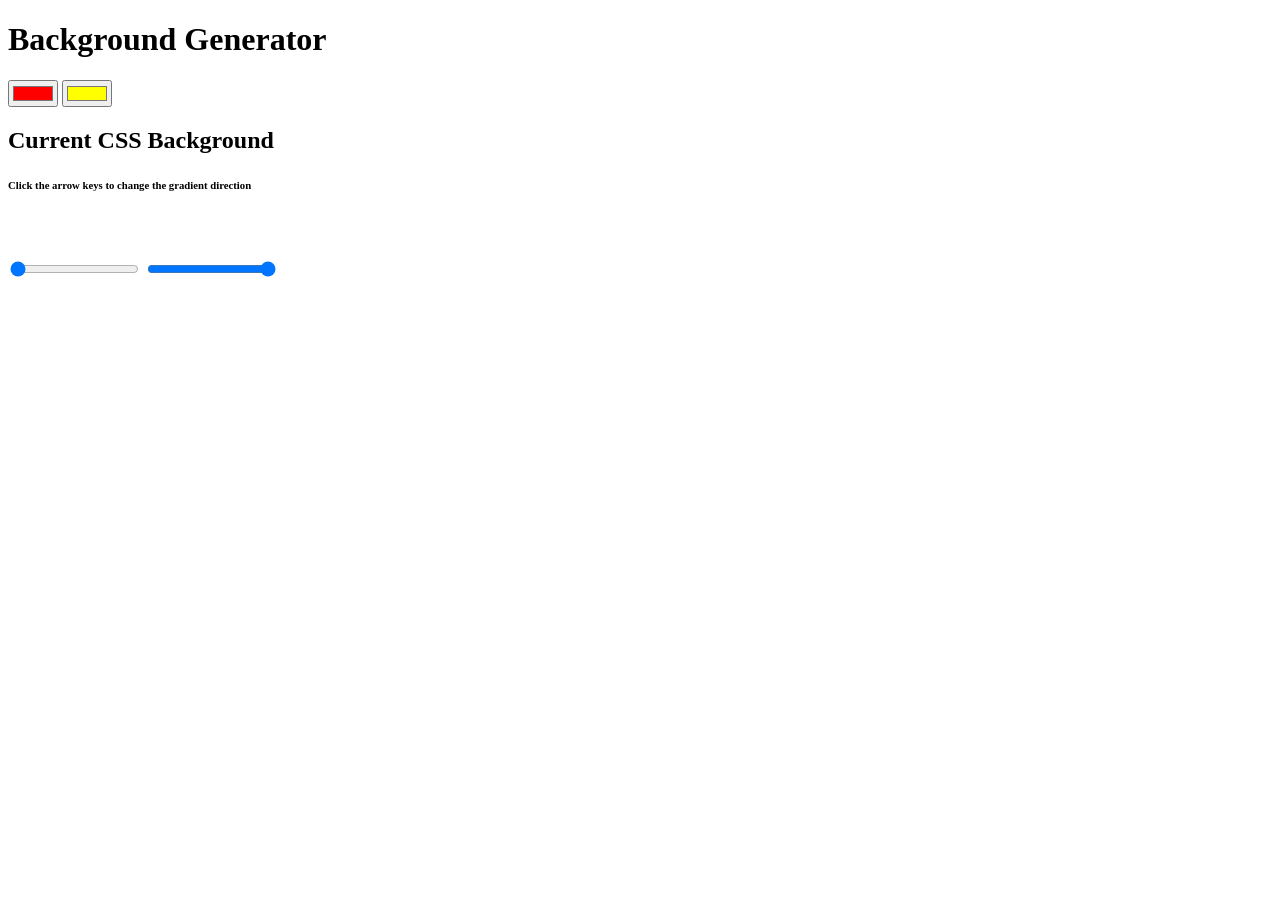
==== Gradient-Generator-Clone.html @ 598ae4e2 "Actually adding things" ====
<!DOCTYPE html>
<html lang="en">
<head>
  <meta charset="UTF-8">
  <meta name="viewport" content="width=device-width, initial-scale=1.0">
  <link rel="preconnect" href="https://fonts.googleapis.com">
  <link rel="preconnect" href="https://fonts.gstatic.com" crossorigin>
  <link href="https://fonts.googleapis.com/css2?family=Montserrat:wght@400;500;600;700;800&family=Raleway:wght@400;500;600;900&display=swap" rel="stylesheet"> 
  <link rel="stylesheet" href="Gradient-Generator.css">
  <title>Color gradient Generator</title>
</head>
<body>
  <h1>Background Generator</h1>
  <input type="color" id="color1" value="#ff0000">
  <input type="color" id="color2" value="#ffff00">
  <h2>Current CSS Background</h2>
  <h6>Click the arrow keys to change the gradient direction</h6>
  <h4></h4><br>
  <h6></h6>
  <input type="range" id="range1" min="0" max="100" value="0">
  <input type="range" id="range2" min="0" max="100" value="100">

  <script src="Gradient-Generator.js"></script>
</body>
</html>
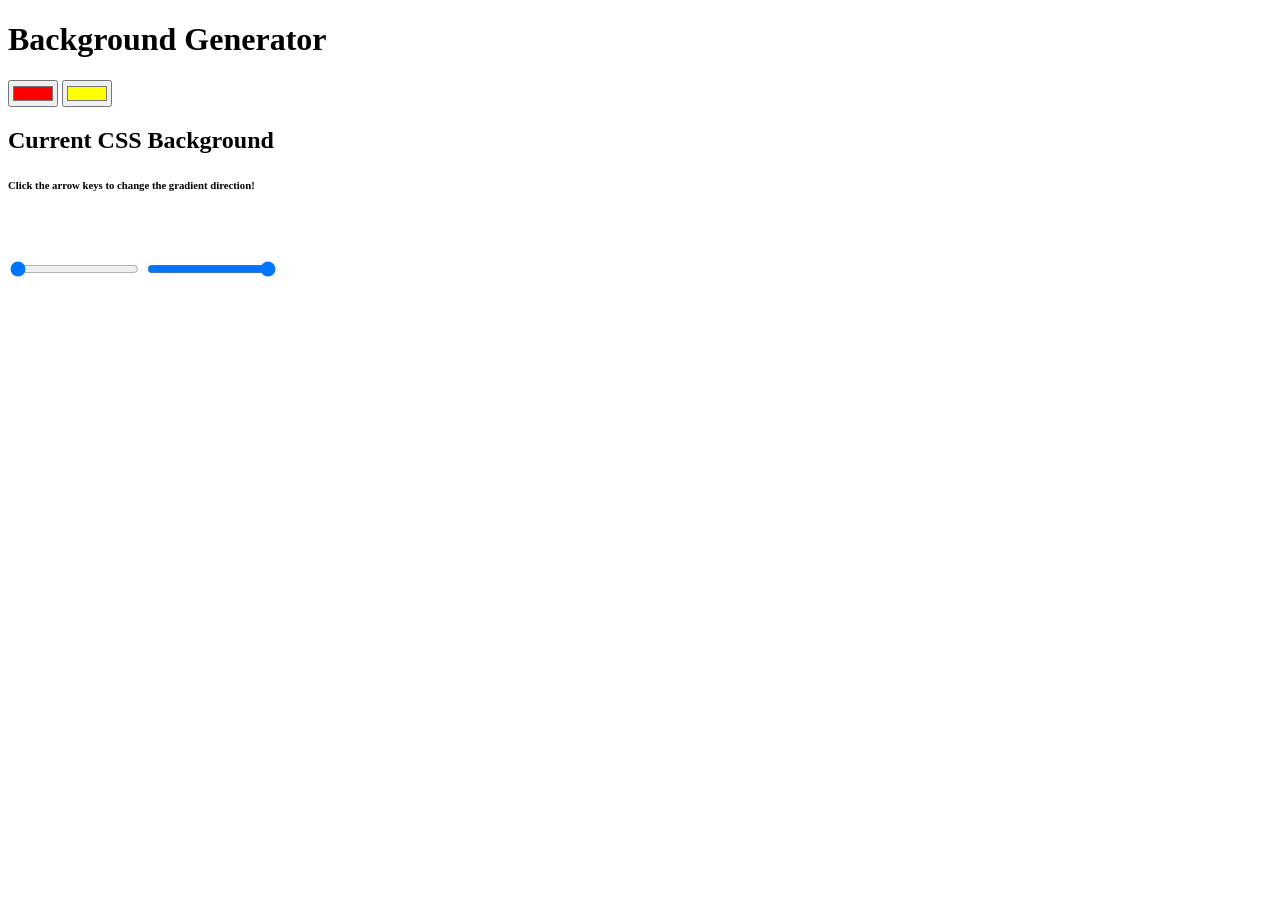
==== commit 91daec18: "Added a !" ====
--- a/Gradient-Generator-Clone.html
+++ b/Gradient-Generator-Clone.html
@@ -14,7 +14,7 @@
   <input type="color" id="color1" value="#ff0000">
   <input type="color" id="color2" value="#ffff00">
   <h2>Current CSS Background</h2>
-  <h6>Click the arrow keys to change the gradient direction</h6>
+  <h6>Click the arrow keys to change the gradient direction!</h6>
   <h4></h4><br>
   <h6></h6>
   <input type="range" id="range1" min="0" max="100" value="0">
